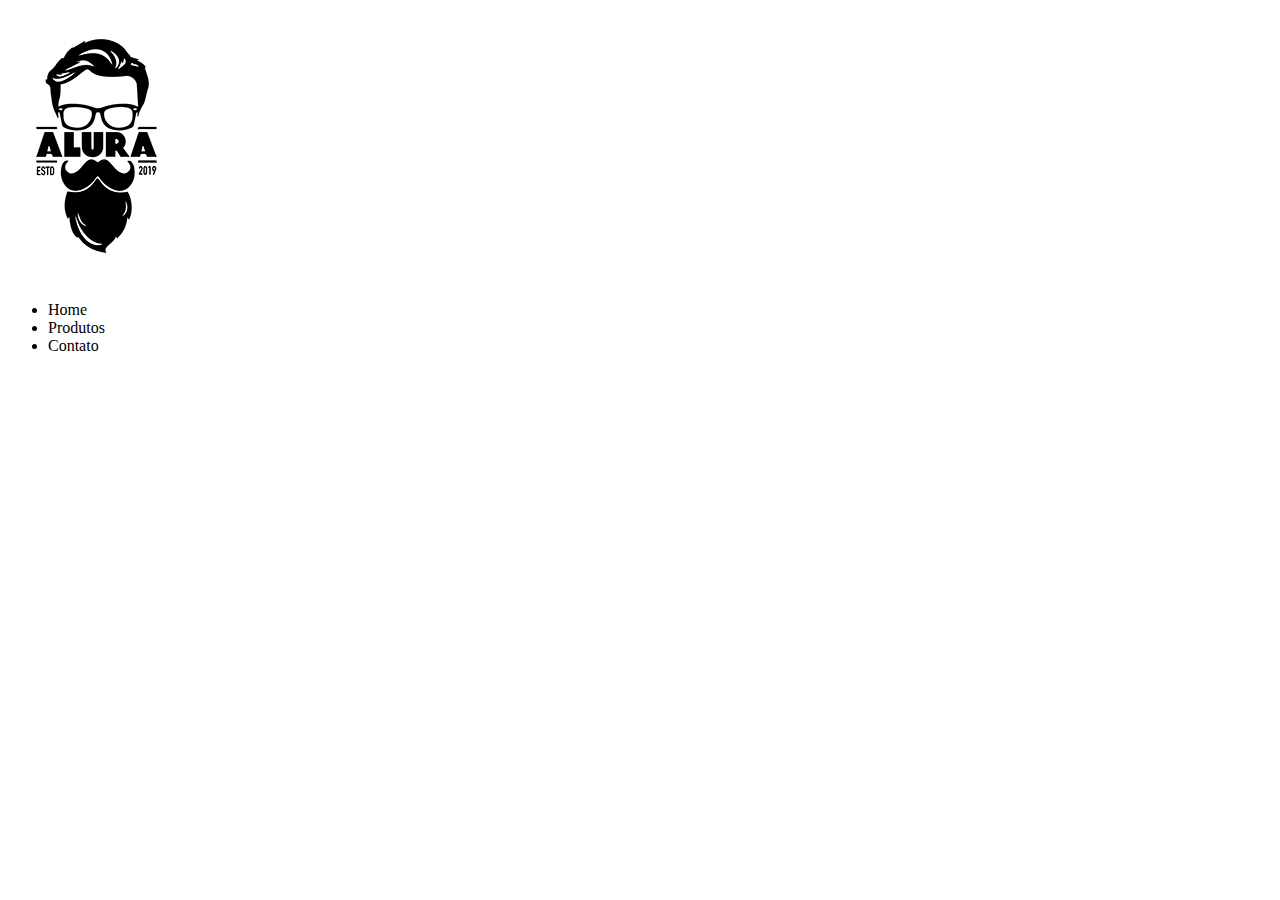
==== produtos.html @ 4baf92b8 "continuação da página" ====
<!DOCTYPE html>

<html>
    <head>
        <meta charset="UTF-8">
        <title> Produtos - Barbearia Alura</title>
        <link rel="stylesheet" href="produtos.css">
        
    </head>

    <body>
        <header>
            <h1><img src="logo.png"></h1>

            <ul>
                <li>Home</li>
                <li>Produtos</li>
                <li>Contato</li>
            </ul>
        </header>


    </body>
</html>
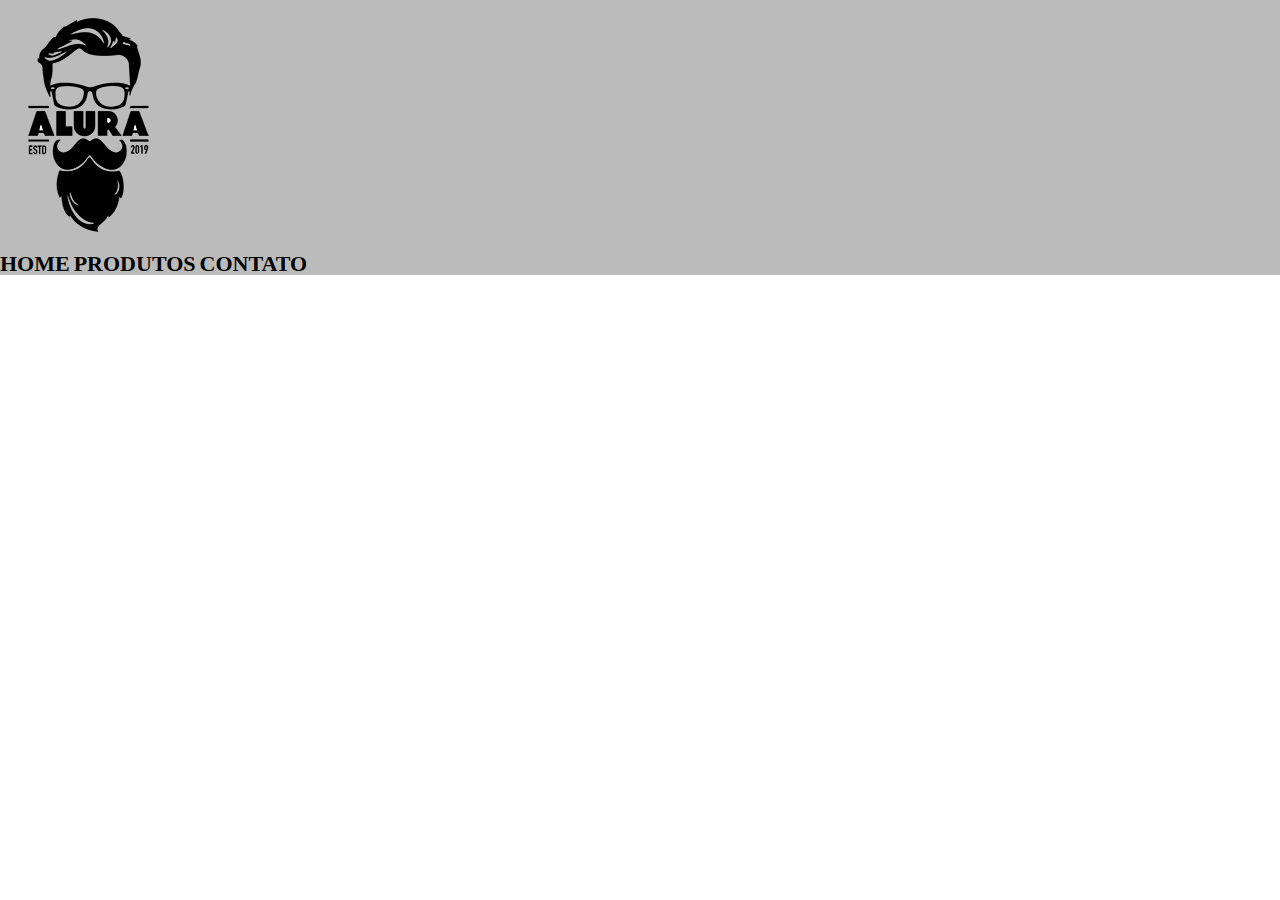
==== commit cbfa9eab: "página com botões clicáveis" ====
--- a/produtos.html
+++ b/produtos.html
@@ -4,21 +4,19 @@
     <head>
         <meta charset="UTF-8">
         <title> Produtos - Barbearia Alura</title>
+        <link rel="stylesheet" href="reset.css">
         <link rel="stylesheet" href="produtos.css">
-        
     </head>
-
     <body>
         <header>
             <h1><img src="logo.png"></h1>
-
+            <nav>
             <ul>
-                <li>Home</li>
-                <li>Produtos</li>
-                <li>Contato</li>
-            </ul>
+                <lu><a href="index.html">Home</a></lu> <!--essa tag criar lista-->
+                <lu><a href="produtos.html">Produtos</a></lu> <!-- a tag a cria uma âncora para levar a outra página-->
+                <lu><a href="contato.html">Contato</a></lu>
+            </ul> <!--se eu quiser ir para uma página externa, é só colocar o link com https, etc-->
+            </nav>
         </header>
-
-
     </body>
 </html>--- a/produtos.css
+++ b/produtos.css
@@ -0,0 +1,19 @@
+header {
+    background: #BBBBBB;
+}
+//a configuração inline o conteúdo da tag tem o tamanho do conteúdo dali
+//a configuração in block tem a 100% da página
+
+nav li { 
+    display: inline;
+    margin: 0 0 0 15px
+}
+
+nav a {
+    text-transform: uppercase;
+    color: #000000;
+    font-weight: bold;
+    font-size: 22px;
+    text-decoration: none;
+
+}